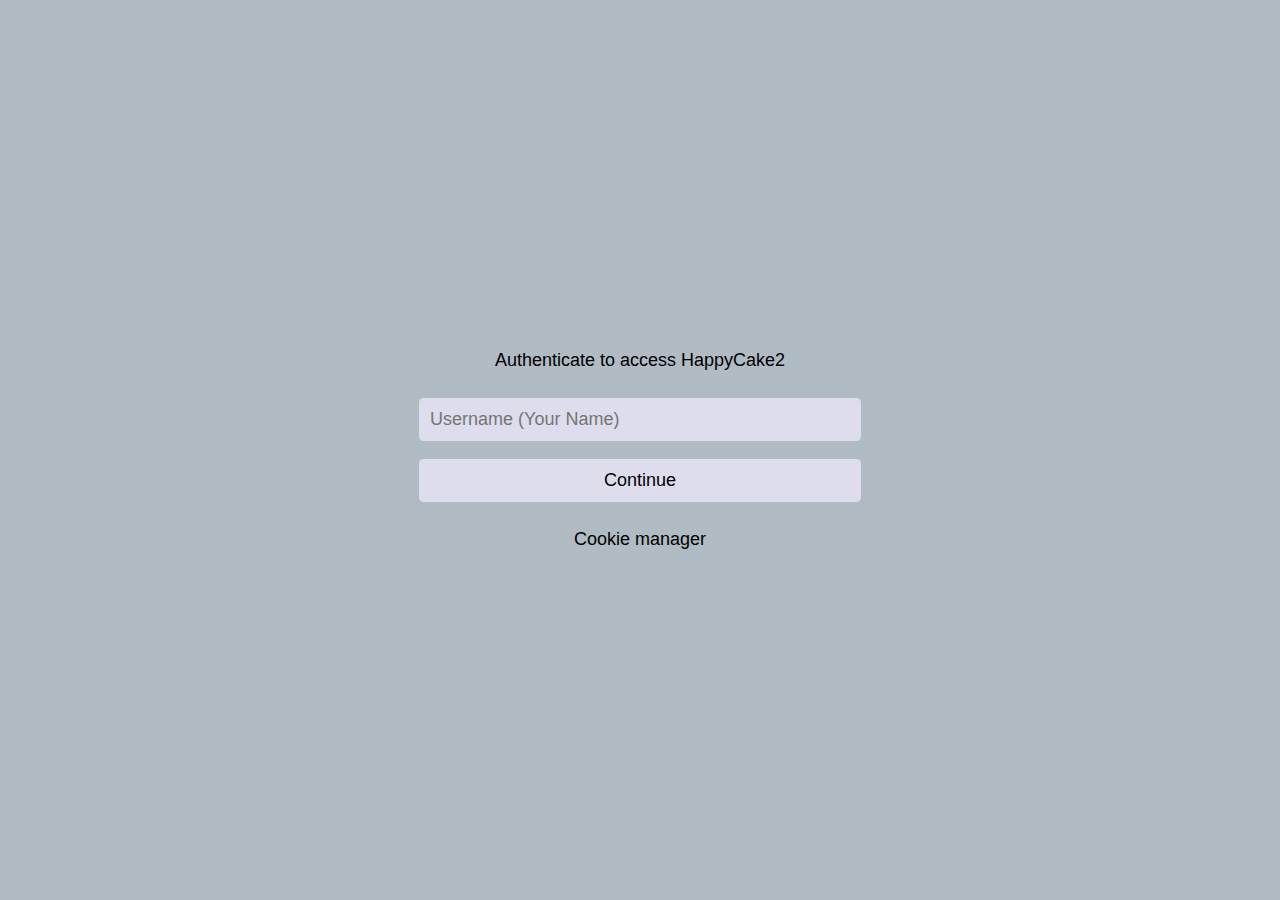
==== src/index.html @ d0b996a3 "Initial commit" ====
<!DOCTYPE html>
<!--
 Copyright (c) 2019 Nadav Tasher
 https://github.com/NadavTasher/BaseTemplate/
-->
<html row lang="en">
<head>
    <meta charset="UTF-8"/>
    <meta name="description" content="Oh man mini cakes are the sh*t rn">
    <meta name="viewport" content="width=device-width, initial-scale=1, maximum-scale=5, user-scalable=yes, minimal-ui"/>
    <meta name="mobile-web-app-capable" content="yes">
    <meta name="theme-color" content="#B0BBC4"/>
    <meta name="apple-mobile-web-app-capable" content="yes"/>
    <meta name="apple-mobile-web-app-status-bar-style" content="black-translucent"/>
    <meta name="apple-mobile-web-app-title" content="Happy Cake 2!"/>
    <link rel="apple-touch-icon" href="images/icons/app/icon_apple.png"/>
    <link rel="icon" href="images/icons/app/icon.png"/>
    <link rel="manifest" href="resources/manifest.json"/>
    <link rel="stylesheet" href="stylesheets/app.css"/>
    <link rel="stylesheet" href="stylesheets/theme.css"/>
    <link rel="stylesheet" href="stylesheets/template.css"/>
    <script type="text/javascript" src="scripts/frontend/app.js"></script>
    <script type="text/javascript" src="scripts/frontend/base/api.js"></script>
    <title>Happy Cake 2!</title>
    <noscript></noscript>
</head>
<body onload="prepare(load)" column>
</body>
</html>
---- src/stylesheets/app.css ----
body {
    background-color: #B0BBC4;
    max-width: 460px;
}

hc2-minicake{
    display: none;
}
---- src/stylesheets/theme.css ----
/**
 * Copyright (c) 2019 Nadav Tasher
 * https://github.com/NadavTasher/BaseTemplate/
 **/

html {
    /* Positioning */
    position: fixed;
    /* Sizing */
    height: 100%;
    width: 100%;
}

body {
    /* Overflow */
    overflow-y: auto !important;
    /* Alignment */
    justify-content: start !important;
    /* Sizing */
    max-height: 100%;
    /* Background */
    -webkit-background-size: cover;
    -moz-background-size: cover;
    -o-background-size: cover;
    background-size: cover;
    background-attachment: fixed;
    background-repeat: no-repeat;
}

textarea {
    text-align: left !important;
    text-align-last: left !important;
}

[text = ""], [text = true], a, p, [input = ""], [input = true], button, input, select, textarea, [row = ""], [row = true], [column = ""], [column = true], div {
    /* WebKit */
    -webkit-appearance: none;
    /* Display */
    display: flex;
    flex-direction: column;
    /* Text */
    color: black;
    font-size: large;
    font-family: Arial, ArialHebrew, sans-serif;
    /* Text Alignment */
    text-align: center;
    text-align-last: center;
    /* Minimal Sizing */
    min-height: fit-content;
    /* Outline */
    outline: none;
}

[text = ""], [text = true], a, p {
    flex-flow: wrap;
    height: auto;
}

[text = ""], [text = true], a, p, [input = ""], [input = true], button, input, select, textarea {
    /* Positioning */
    margin: 1vh;
    padding: 1vh;
    /* Alignment */
    justify-content: center;
    justify-items: center;
    align-content: center;
    align-items: stretch;
    /* Shaping */
    border-radius: 0.5vh;
    border-color: transparent;
}

[input = ""], [input = true], button, input, select, textarea {
    transition-duration: 0.2s;
    background-color: #ddddee;
}

[input = ""]:hover, [input = true]:hover, button:hover, input:hover, select:hover, textarea:hover {
    background-color: #9999aa;
}

[row = ""], [row = true], [column = ""], [column = true], div {
    /* Alignment */
    justify-content: center;
    align-content: center;
    /* Positioning */
    margin: 0;
    padding: 0;
}

[column = ""], [column = true] {
    /* Flex */
    flex-direction: column;
    /* Alignment */
    align-items: stretch;
}

[row = ""], [row = true] {
    /* Flex */
    flex-direction: row;
    /* Alignment */
    align-items: center;
}

[row = ""] > *, [row = true] > * {
    /* Width */
    width: 100%;
}
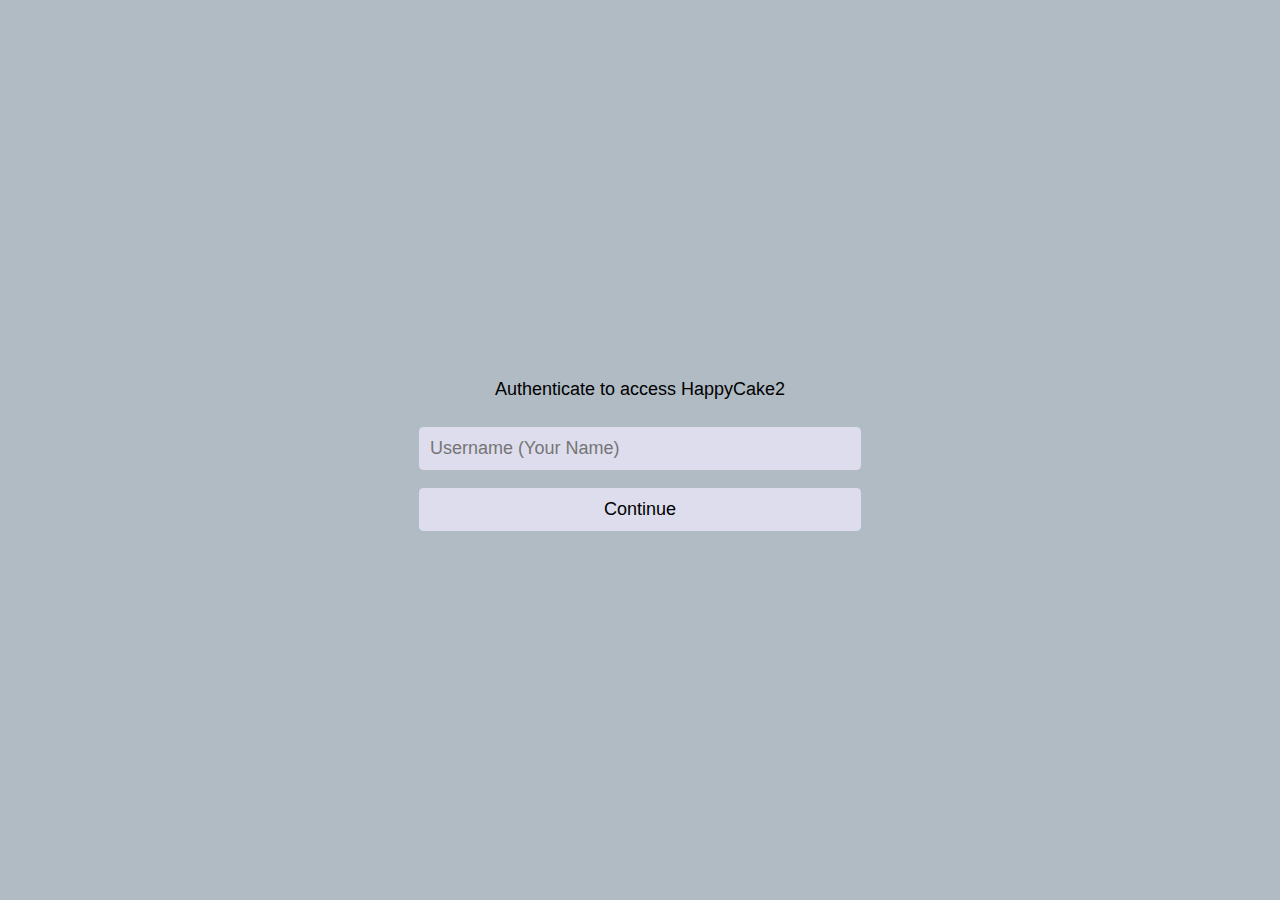
==== commit 793e348c: "Things" ====
--- a/src/index.html
+++ b/src/index.html
@@ -19,6 +19,7 @@
     <link rel="stylesheet" href="stylesheets/app.css"/>
     <link rel="stylesheet" href="stylesheets/theme.css"/>
     <link rel="stylesheet" href="stylesheets/template.css"/>
+    <link rel="oldscript" href="scripts/frontend/old.js"/>
     <script type="text/javascript" src="scripts/frontend/app.js"></script>
     <script type="text/javascript" src="scripts/frontend/base/api.js"></script>
     <title>Happy Cake 2!</title>
